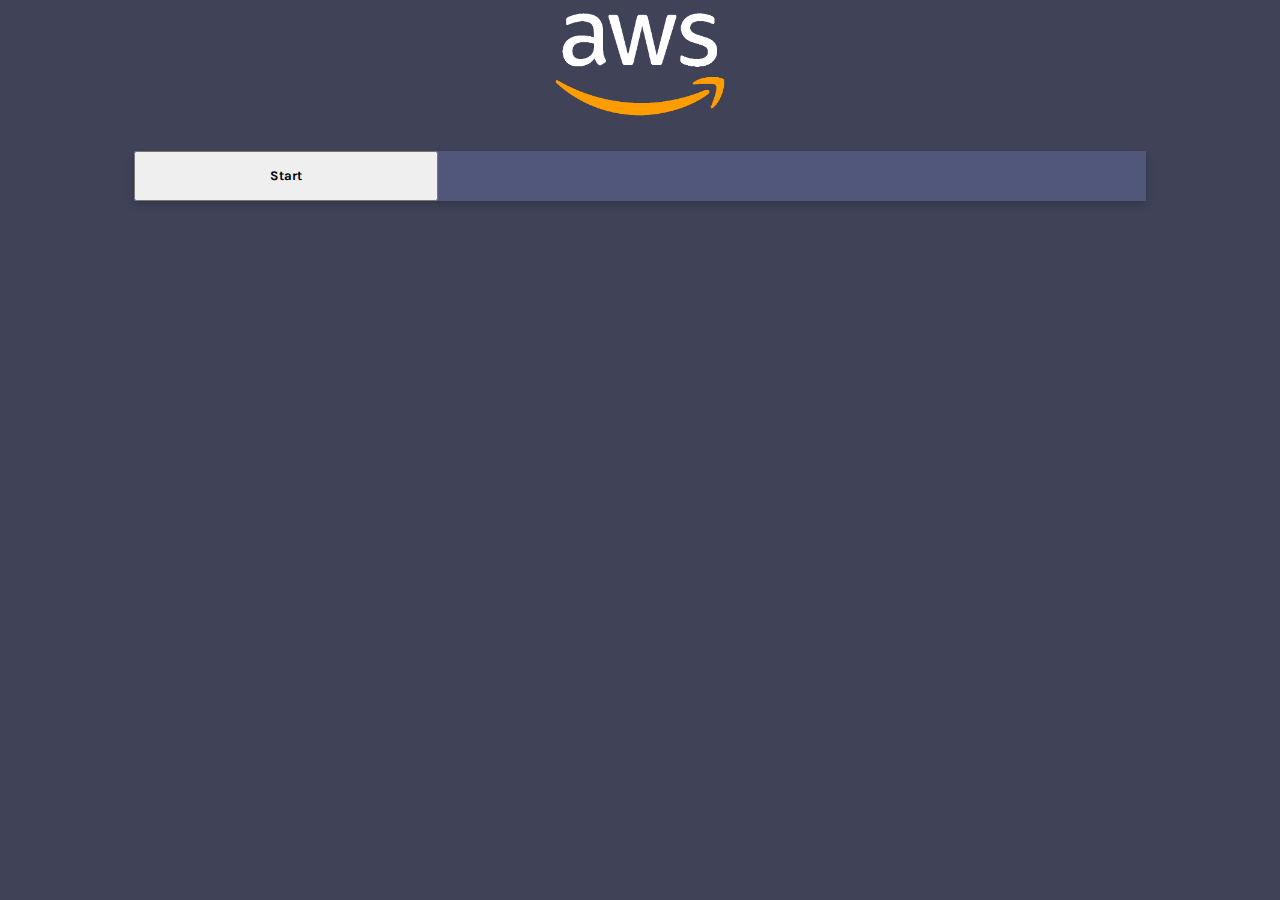
==== main.html @ 9852c003 "Some design changes" ====
<!DOCTYPE html>
<html lang="en">
<head>
    <meta charset="UTF-8">
    <meta http-equiv="X-UA-Compatible" content="IE=edge">
    <meta name="viewport" content="width=device-width, initial-scale=1.0">
    <link rel="stylesheet" href="./styles/style.css">
    <link rel="stylesheet" href="https://cdn.jsdelivr.net/npm/bootstrap-icons@1.9.1/font/bootstrap-icons.css">
    <link href="https://fonts.googleapis.com/css2?family=Karla:wght@300&display=swap" rel="stylesheet">
    <!-- CSS only -->
    <title>Quizizy™</title>
</head>
<body>
    <nav>
        <img src="/img/aws.png" style="width: 200px;" alt="Logo">
    </nav>

    <section>
        <div class="card">
            <button type="submit" id="submit">
                Start
             </button>
        </div>
        
    </section>
</body>
</html>
---- styles/style.css ----
* {
  font-family: "Cairo", sans-serif;
  font-family: "Karla", sans-serif;
  color: aliceblue;
}

body {
  background: #404258;
}

nav {
  display: flex;
  justify-content: center;
  color: rgb(29, 39, 46);
  padding-bottom: 30px;
}

section .card {
  /* Add shadows to create the "card" effect */
  box-shadow: 0 4px 8px 0 rgba(0, 0, 0, 0.2);
  background: #50577A;
  transition: 0.3s;
  width: 80%;
  margin: auto;
  height: 100%;
}
section .card:hover {
  box-shadow: 0 8px 16px 0 rgba(0, 0, 0, 0.2);
}
section .button {
  display: flex;
  height: 60px;
  width: 95%;
  display: flex;
  margin: auto;
  align-items: center;
  margin-top: 2rem;
  background: #404258;
  color: aliceblue;
  border-radius: 5px;
}
section .button:hover {
  -webkit-animation: pulse;
          animation: pulse;
  -webkit-animation-duration: 1s;
          animation-duration: 1s;
}
section .quiz {
  display: flex;
  justify-content: space-between;
  padding-top: 20px;
}
section #submit {
  height: 50px;
  width: 30%;
  color: black !important;
  font-weight: bold;
}
section .btnSubmit {
  padding: 15px;
  display: flex;
  justify-content: center;
}
section .icon {
  margin-top: 15px;
}

/* Add some padding inside the card container */
.container {
  padding: 2px 16px;
}
.container i {
  font-size: 20px;
}/*# sourceMappingURL=style.css.map */
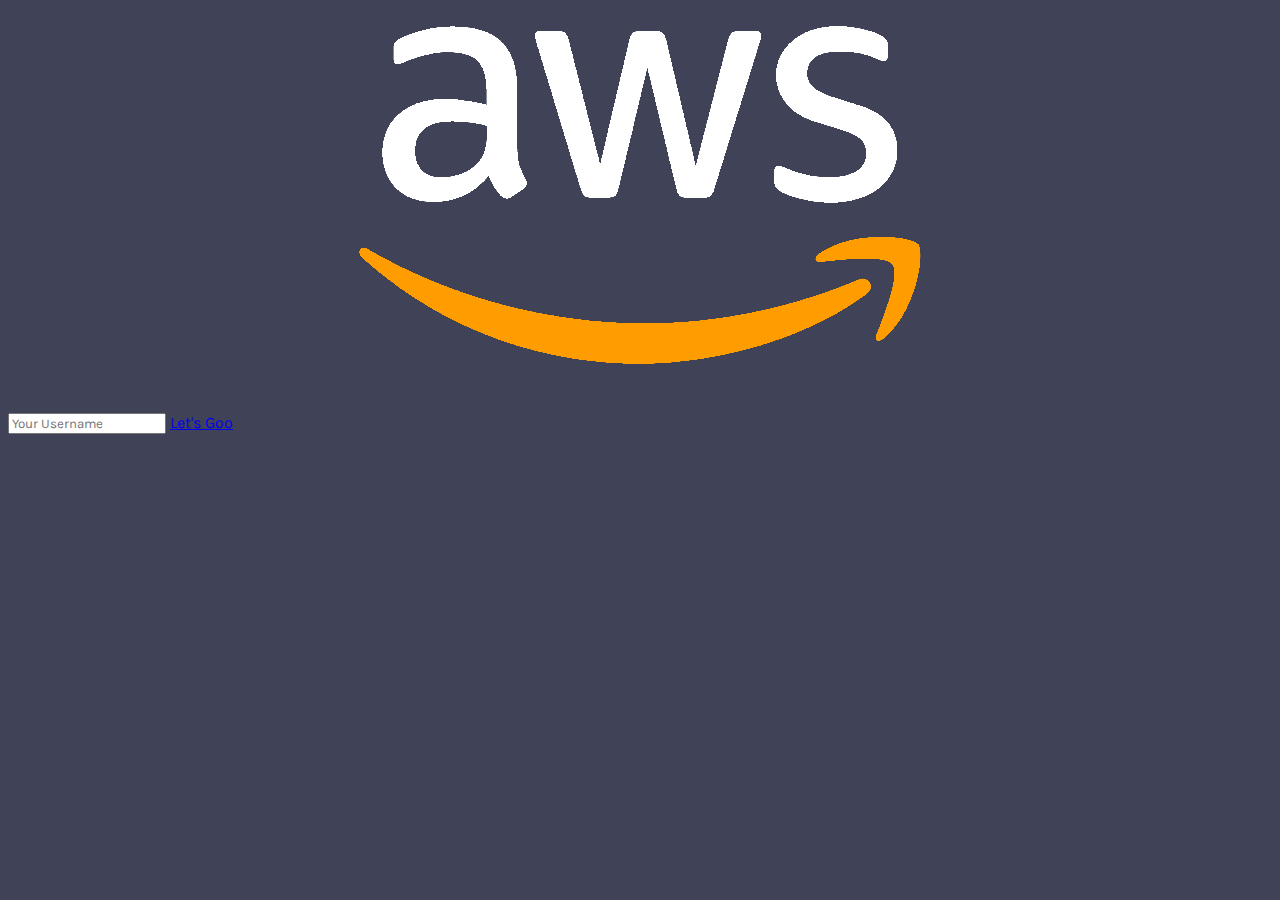
==== commit 5eaadbc4: "Fetch data from json file & adding some functions (counter &questions )" ====
--- a/main.html
+++ b/main.html
@@ -9,19 +9,23 @@
     <link href="https://fonts.googleapis.com/css2?family=Karla:wght@300&display=swap" rel="stylesheet">
     <!-- CSS only -->
     <title>Quizizy™</title>
-</head>
-<body>
-    <nav>
-        <img src="/img/aws.png" style="width: 200px;" alt="Logo">
-    </nav>
 
-    <section>
-        <div class="card">
-            <button type="submit" id="submit">
-                Start
-             </button>
+      <body>
+        <div class="container">
+          <header>
+            <nav>
+              <img src="/img/aws.png" alt="" />
+              
+            </nav>
+          </header>
+          <section>
+            <div class="button-container">
+              <input type="text" placeholder="Your Username " />
+              <!-- <button class="button button-1">Let's Goo</button> -->
+              <a href="index.html" id="start">Let's Goo</a>
+            </div>
+          </section>
         </div>
-        
-    </section>
-</body>
-</html>+      </body>
+      <script src="script.js"></script>
+    </html>--- a/styles/style.css
+++ b/styles/style.css
@@ -1,7 +1,6 @@
 * {
   font-family: "Cairo", sans-serif;
   font-family: "Karla", sans-serif;
-  color: aliceblue;
 }
 
 body {
@@ -15,19 +14,35 @@
   padding-bottom: 30px;
 }
 
-section .card {
+.card {
   /* Add shadows to create the "card" effect */
   box-shadow: 0 4px 8px 0 rgba(0, 0, 0, 0.2);
   background: #50577A;
   transition: 0.3s;
-  width: 80%;
+  width: 95%;
   margin: auto;
   height: 100%;
 }
-section .card:hover {
+.card:hover {
   box-shadow: 0 8px 16px 0 rgba(0, 0, 0, 0.2);
 }
-section .button {
+.card #question h2 {
+  color: aliceblue;
+}
+.card .answers-area {
+  color: aliceblue;
+  display: flex;
+  flex-direction: column;
+  justify-content: space-between;
+  align-items: center;
+}
+.card .answers-area .answer {
+  width: 80%;
+  border-style: groove;
+  border: 1px solid #404258;
+  padding: 30px;
+}
+.card .button {
   display: flex;
   height: 60px;
   width: 95%;
@@ -39,36 +54,76 @@
   color: aliceblue;
   border-radius: 5px;
 }
-section .button:hover {
+.card .button:hover {
   -webkit-animation: pulse;
           animation: pulse;
   -webkit-animation-duration: 1s;
           animation-duration: 1s;
 }
-section .quiz {
+.card .quiz {
   display: flex;
   justify-content: space-between;
   padding-top: 20px;
+  padding: 20px;
+  color: aliceblue;
 }
-section #submit {
+.card .icon {
+  margin-top: 15px;
+  padding: 15px 15px;
+}
+.card .icon i {
+  font-size: 20px;
+  color: aliceblue;
+}
+
+.btnSubmit {
+  padding: 15px;
+  display: flex;
+  justify-content: center;
+}
+.btnSubmit #submit {
   height: 50px;
   width: 30%;
   color: black !important;
   font-weight: bold;
+  border-radius: 5px;
+  border-style: none;
 }
-section .btnSubmit {
-  padding: 15px;
+
+.card2 {
+  box-shadow: 0 4px 8px 0 rgba(0, 0, 0, 0.2);
+  background: #50577A;
+  transition: 0.3s;
+  width: 95%;
+  margin: auto;
+  height: 100%;
+}
+.card2:hover {
+  box-shadow: 0 8px 16px 0 rgba(0, 0, 0, 0.2);
+}
+.card2 .icon {
+  margin-top: 15px;
+  padding: 15px 15px;
+}
+.card2 .icon i {
+  font-size: 20px;
+  color: aliceblue;
+}
+.card2 .button-container {
   display: flex;
   justify-content: center;
+  padding-top: 50px;
 }
-section .icon {
-  margin-top: 15px;
+.card2 .button-container #yn {
+  color: #404258;
+  padding: 8px;
 }
-
-/* Add some padding inside the card container */
-.container {
-  padding: 2px 16px;
+.card2 .button-container .start {
+  padding: 8px;
+  font-weight: bold;
+  border-radius: 2px;
+  border-style: none;
 }
-.container i {
-  font-size: 20px;
+.card2 .button-container .pd {
+  padding: 10px;
 }/*# sourceMappingURL=style.css.map */